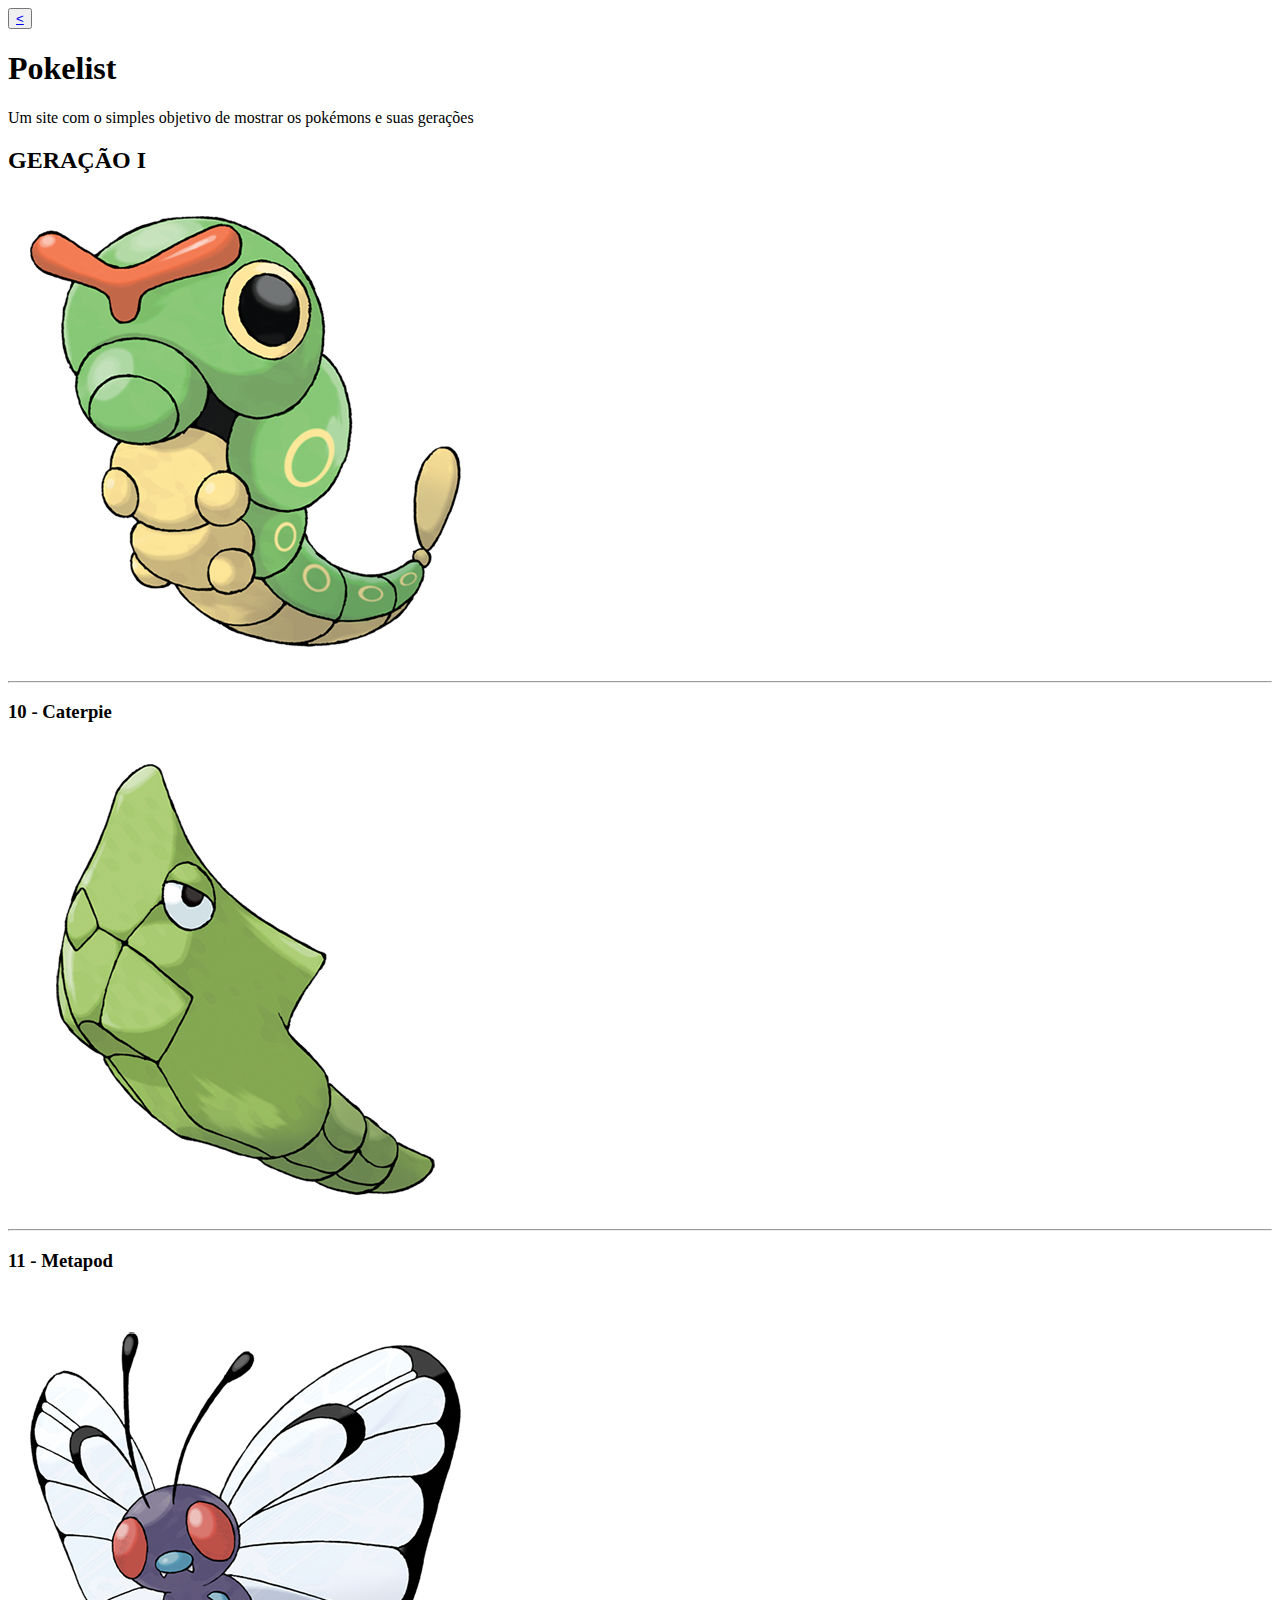
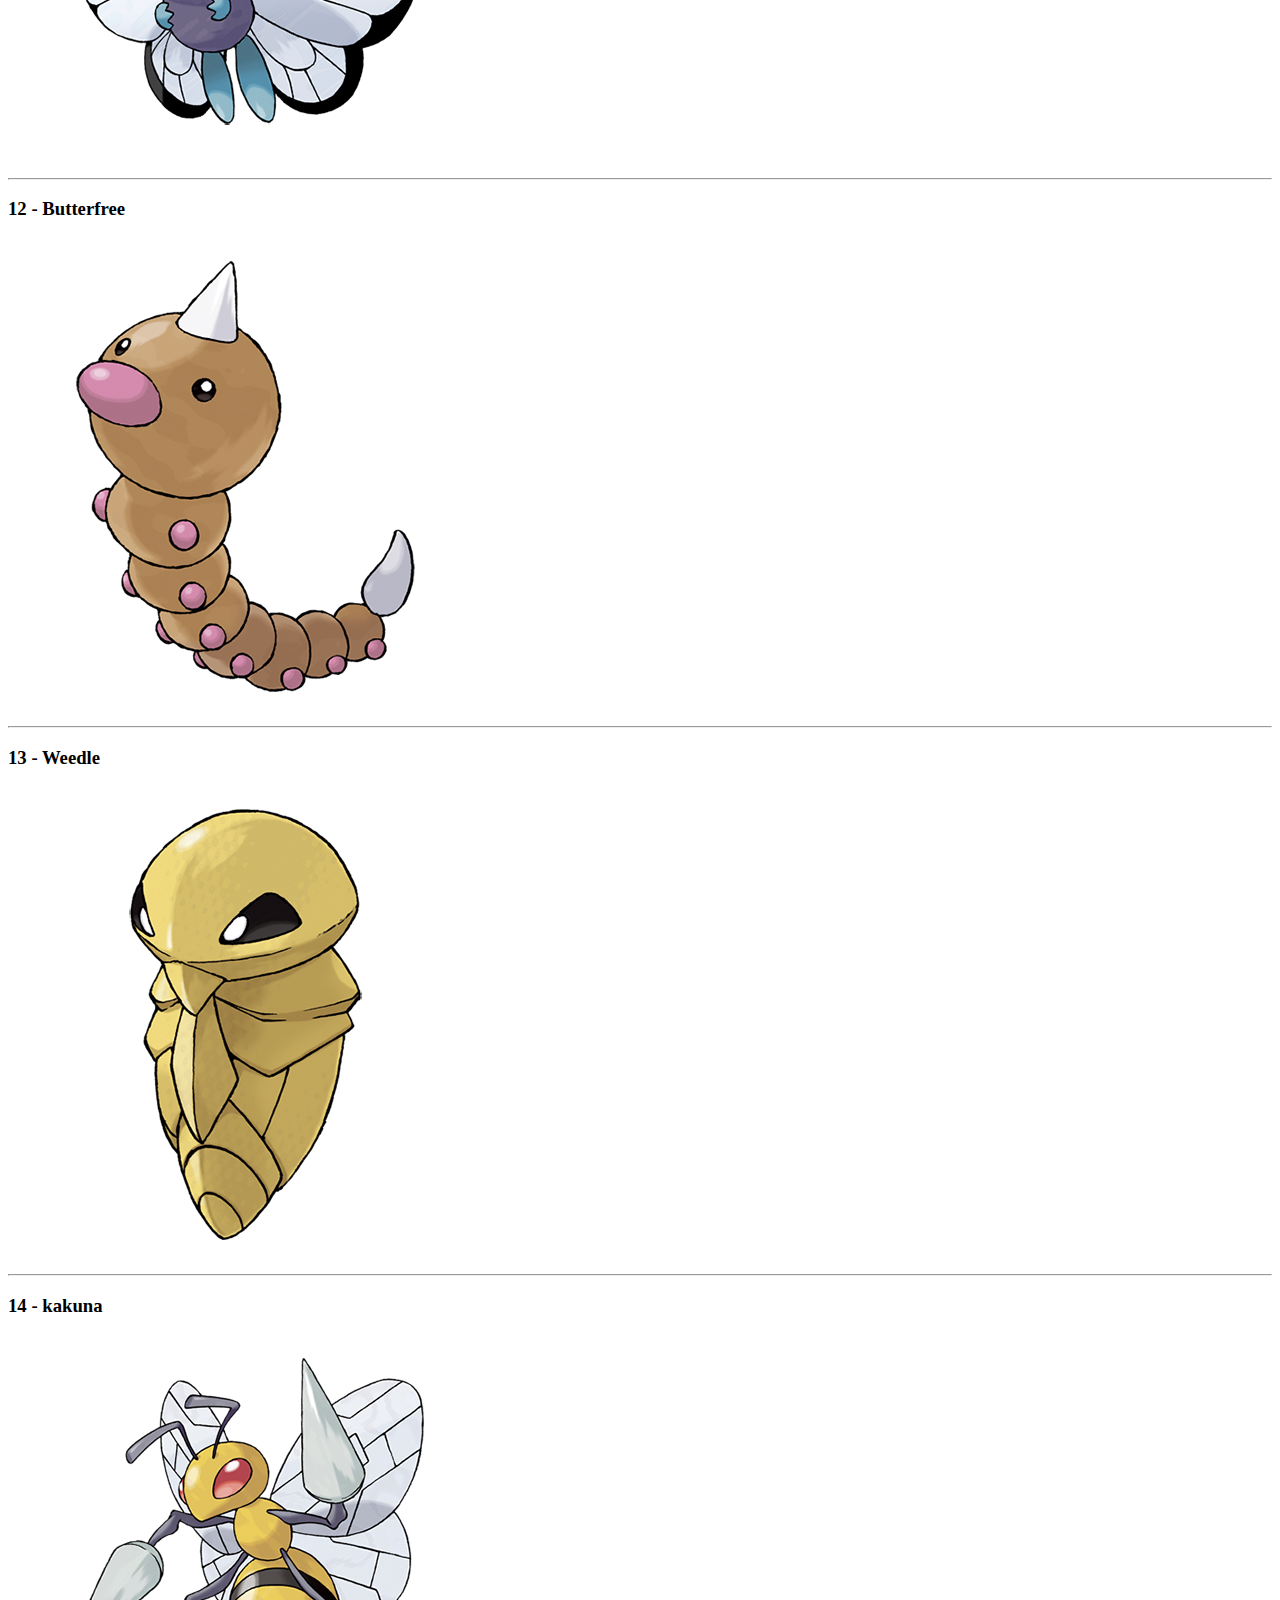
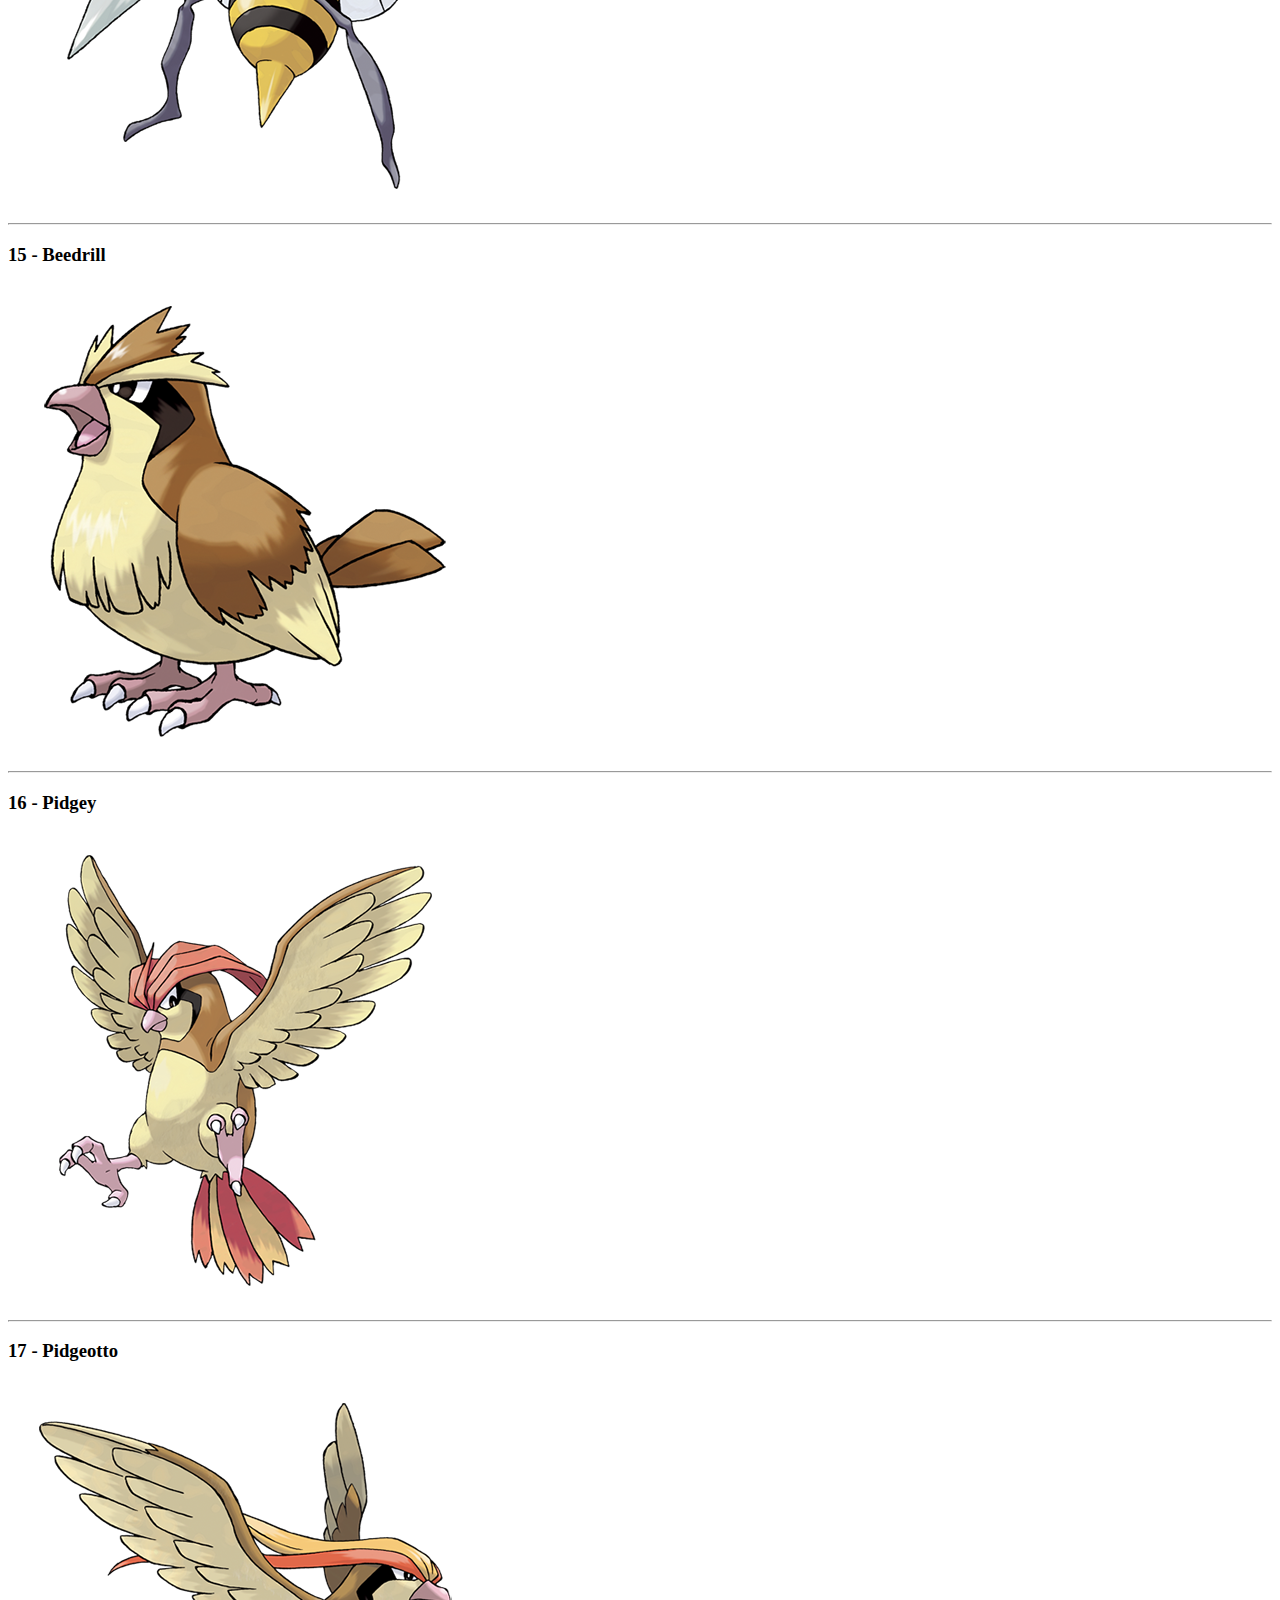
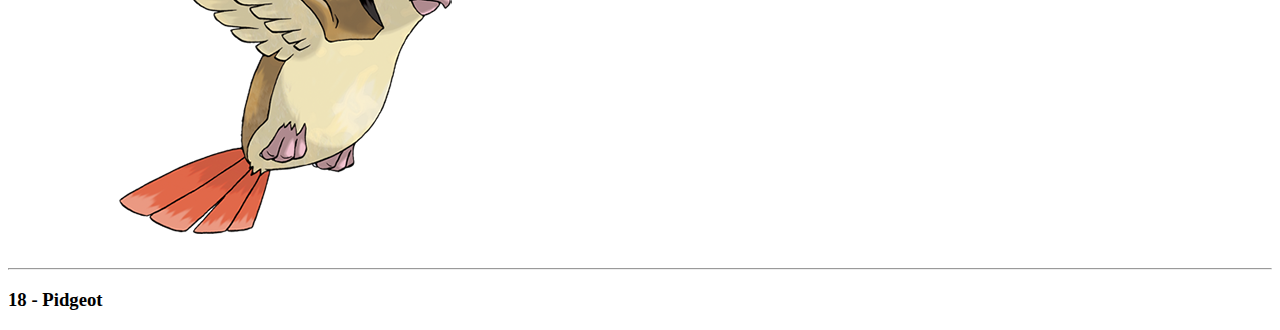
==== page2.html @ 8806e873 "Add files via upload" ====
<!DOCTYPE html>
<html lang="en">
<head>
  <meta charset="UTF-8">
  <meta name="viewport" content="width=device-width, initial-scale=1.0">
  <link rel="icon" href="./imagem/favicon-pokebola.jpeg">
  <link rel="stylesheet" href="./css/home.css">
  <title>Pokelist</title>
</head>
<body>
  <main>
    <div class="container__button">

      <!-- <div class="buttom__next">
        <button class="btn btn__next"><a href="./page2.html">&gt;</a></button>
      </div> -->

      <div class="buttom__prev">
        <button class="btn btn__prev"><a href="./index.html">&lt;</a></button>
      </div>

    </div>

    <div class="text__top">
      <h1>Pokelist</h1>
      <p>Um site com o simples objetivo de mostrar os pokémons e suas gerações</p>
      <h2>GERAÇÃO I</h2>
    </div>

    <div class="container__cards">

      <div class="card__rows">
        <div class="card card__1">
          <img src="./imagem/imagens 10-18/10.png" alt="" class="img__card">
          <hr>
          <h3 class="pokemon__name">10 - Caterpie</h3>
        </div>

        <div class="card card__1">
          <img src="./imagem/imagens 10-18/11.png" alt="" class="img__card">
          <hr>
          <h3 class="pokemon__name">11 - Metapod</h3>
        </div>

        <div class="card card__1">
          <img src="./imagem/imagens 10-18/12.png" alt="" class="img__card">
          <hr>
          <h3 class="pokemon__name">12 - Butterfree</h3>
        </div>
      </div>

      <div class=" card__rows">
        <div class="card card__1">
          <img src="./imagem/imagens 10-18/13.png" alt="" class="img__card">
          <hr>
          <h3 class="pokemon__name">13 - Weedle</h3>
        </div>

        <div class="card card__1">
          <img src="./imagem/imagens 10-18/14.png" alt="" class="img__card">
          <hr>
          <h3 class="pokemon__name">14 - kakuna</h3>
        </div>

        <div class="card card__1">
          <img src="./imagem/imagens 10-18/15.png" alt="" class="img__card">
          <hr>
          <h3 class="pokemon__name">15 - Beedrill</h3>
        </div>
      </div>

      <div class=" card__rows">
        <div class="card card__1">
          <img src="./imagem/imagens 10-18/16.png" alt="" class="img__card">
          <hr>
          <h3 class="pokemon__name">16 - Pidgey</h3>
        </div>

        <div class="card card__1">
          <img src="./imagem/imagens 10-18/17.png" alt="" class="img__card">
          <hr>
          <h3 class="pokemon__name">17 - Pidgeotto</h3>
        </div>

        <div class="card card__1">
          <img src="./imagem/imagens 10-18/18.png" alt="" class="img__card">
          <hr>
          <h3 class="pokemon__name">18 - Pidgeot</h3>
        </div>
      </div>

    </div>

  </main>
</body>
</html>
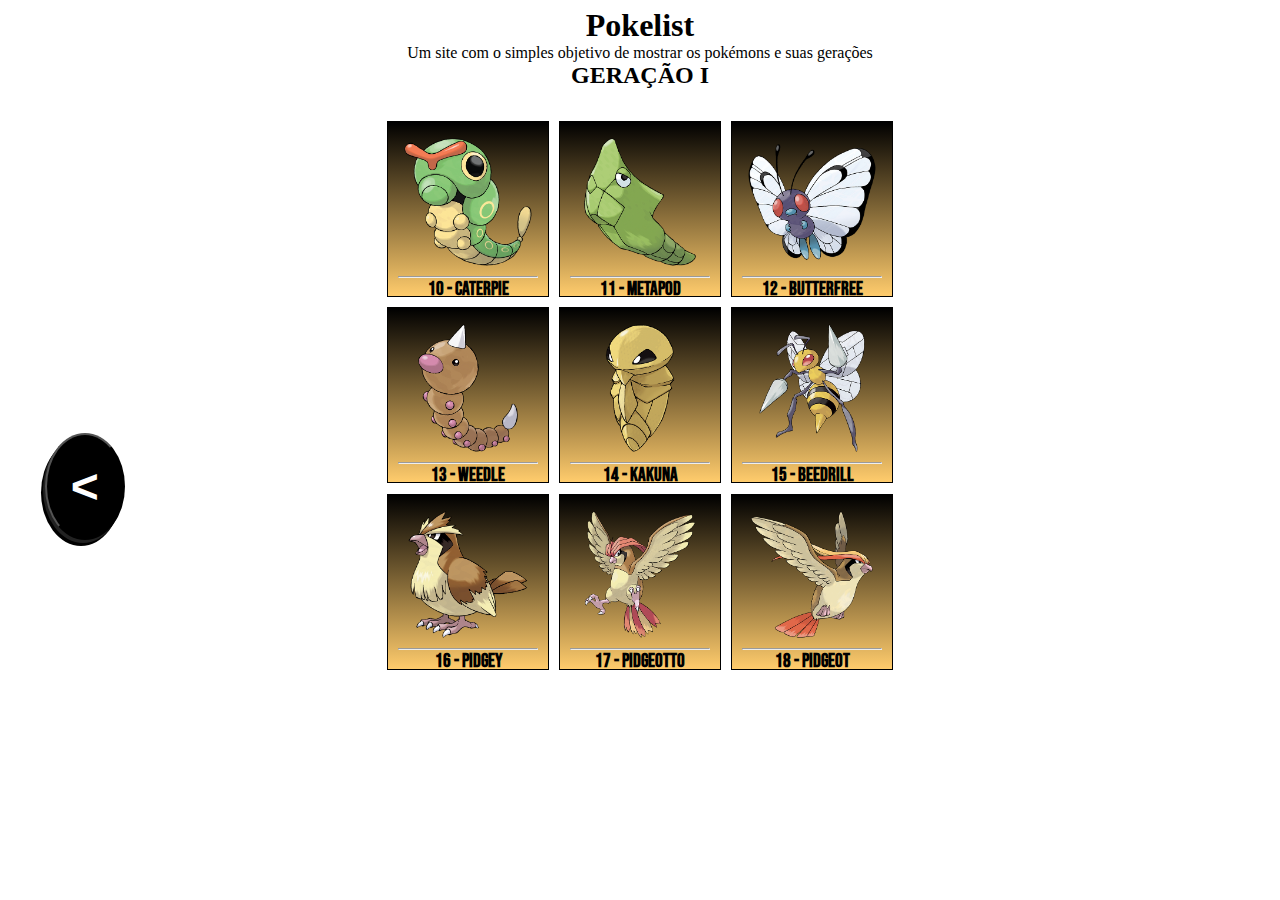
==== commit eec9c311: "Add files via upload" ====
--- a/page2.html
+++ b/page2.html
@@ -4,7 +4,7 @@
   <meta charset="UTF-8">
   <meta name="viewport" content="width=device-width, initial-scale=1.0">
   <link rel="icon" href="./imagem/favicon-pokebola.jpeg">
-  <link rel="stylesheet" href="./css/home.css">
+  <link rel="stylesheet" href="./css/style.css">
   <title>Pokelist</title>
 </head>
 <body>
--- a/css/style.css
+++ b/css/style.css
@@ -0,0 +1,115 @@
+@import url('https://fonts.googleapis.com/css2?family=Bebas+Neue&display=swap');
+
+*{
+  margin: 0;
+  padding: 0;
+  box-sizing: border-box;
+}
+body{
+  text-align: center;
+  background: linear-gradient(to bottom, rgba(255, 0, 0, 0.77), white (44, 222, 0, 0.518));
+  background-image: url('https://i.pinimg.com/564x/ea/1d/5b/ea1d5bb4dc48f7bf0ac30e8596687be7.jpg');
+  background-repeat: no-repeat;
+  background-size: 100% 100%;
+}
+main{
+  position: relative;
+  padding-top: 0.5%;
+  height: 100vh;
+}
+a{
+  text-decoration: none;
+  color: white;
+}
+.text__top{
+  border: 1px solid white;
+  border-radius: 20px;
+  margin-left: 25%;
+  margin-right: 25%;
+  color: black;
+}
+.container__cards{
+  display: flex;
+  margin-top: 2%;
+  flex-direction: column;
+  align-items: center;
+}
+.card__rows{
+  display: flex;
+}
+.card{
+  border: 1px solid black;
+  height: 176px;
+  margin: 1%;
+  padding: 10px;
+  background: linear-gradient(to top, rgba(255, 166, 0, 0.578), black);
+  transition: .2s;
+}
+.card:hover{
+  transform:scale(1.5);
+  width: 140px;
+  height: 165px;
+}
+.pokemon__name{
+  font-family: 'Bebas Neue', sans-serif;
+}
+.img__card{
+  width: 100%;
+  max-width: 150px;
+}
+.container__button{
+  display: flex;
+  justify-content: space-between;
+}
+.buttom__next{
+  position: absolute;
+  bottom: 40%;
+  right: 15.5%;
+}
+.buttom__prev{
+  position: absolute;
+  bottom: 40%;
+  left: 12.5%;
+}
+.btn{
+  cursor: pointer;
+  border-radius: 50%;
+    box-shadow: -2px 3px 0 #222, -4px 6px 0 #000;
+  padding: 75%;
+  color: white;
+  background-color: black;
+  font-weight: 600;
+  font-size: 3rem;
+}
+.btn:active{
+  box-shadow: inset -2px 3px 0 #000;
+}
+@media(min-width:768px){
+  .text__top{
+    margin-left: 17%;
+    margin-right: 17%;
+  }
+  .buttom__next{
+    right: 8.5% ;
+  }
+  .buttom__prev{
+    left: 3.5%;
+  }
+}
+@media(max-width: 426px){
+  body{
+    background-size: 102.5% 102.5%;
+  }
+  .text__top{
+    margin-left: 0%;
+    margin-right: 0%;
+  }
+  .buttom__next{
+    bottom: 1%;
+    right: 50%;
+  }
+  .buttom__prev{
+    bottom: 1%;
+    left: 40%;
+  }
+}